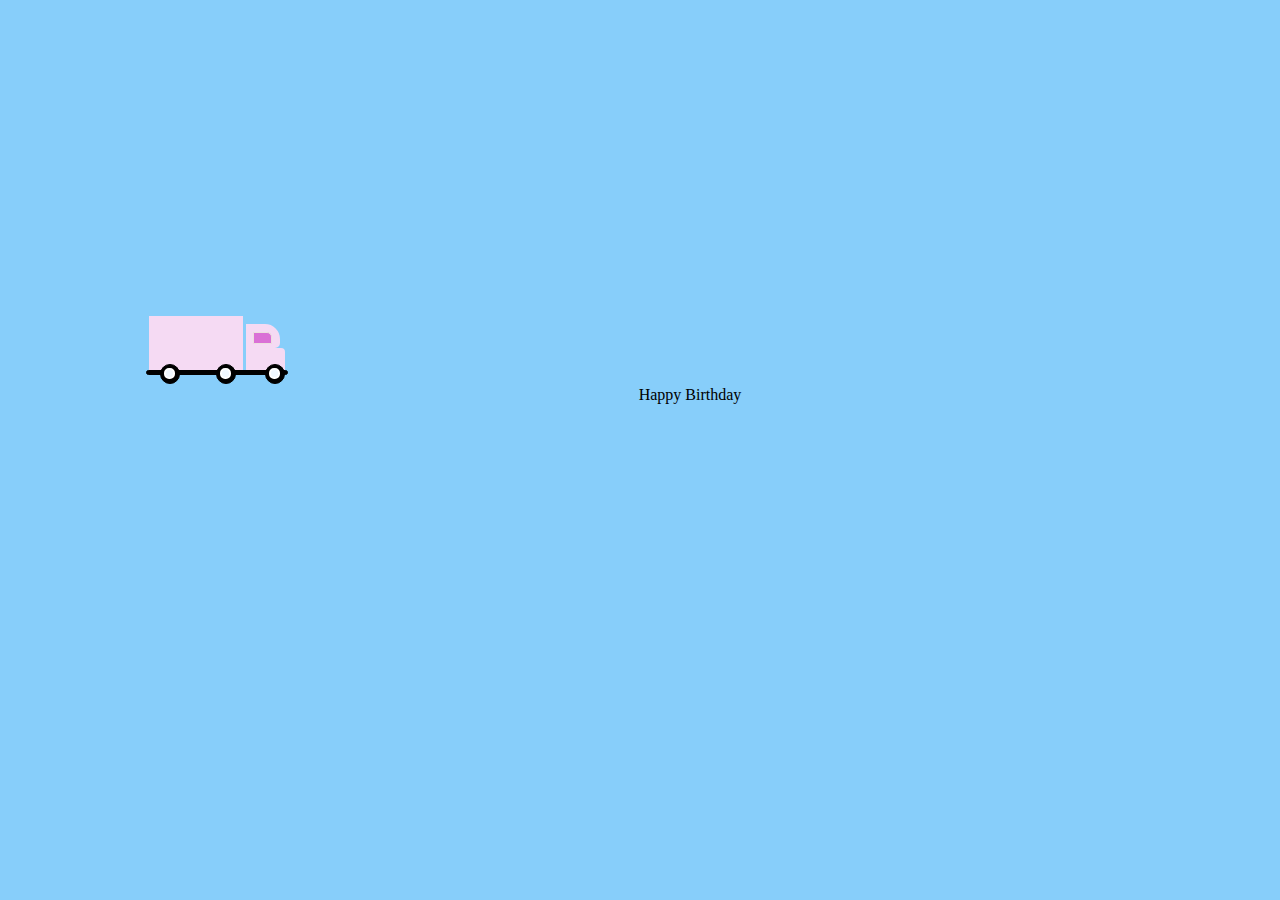
==== index.html @ 70d4a22c "Add files via upload" ====
<!DOCTYPE html>
<html lang="en">
<head>
    <meta charset="UTF-8">
    <meta name="viewport" content="width=device-width, initial-scale=1.0">
    <title>Document</title>
    <link rel="stylesheet" href="style.css">
</head>
<body>
    <div class="van animated-div">
        <div class='vanStorage'></div>
        <div class='vanTop'></div>
        <div class='vanGlass'></div>
        <div class='vanFront'></div>
        <div class='vanBottom'></div>
        <div class='wheel1'>
          <div class='miniwheel1'></div>
        </div>
        <div class='wheel2'>
          <div class='miniwheel2'></div>
        </div>
        <div class='wheel3'>
          <div class='miniwheel3'></div>
        </div>
      </div>

      <div class='envelopeWrapper'>
        <div class='envelope'></div>
        <div class='lidOne'></div>
        <div class='lidTwo'></div>
        <div class='letter'></div>
        <p>Happy Birthday</p>
    
        </div>
</body>
</html>
---- style.css ----
* {
    background-color: lightskyblue; /* Removed extra semicolon */
  }
  
  .van{
    display:flex;
    justify-content: left;
    margin-top: 25%;
  }
  .vanTop{
    height: 20px;
    width: 30px;
    border: 2px solid rgb(245, 218, 243);
    background-color: rgb(245, 218, 243);
    border-top-right-radius: 15px;
    border-bottom-right-radius: 5px;
    position: relative;
    left:9rem;
    top:0.5rem;
  }
  
  .vanGlass{
    height: 10px;
    width: 17px;
    border: 1px solid rgb(236, 223, 223);
    background-color: orchid;
    border-top-right-radius: 5px;
    position: relative;
    left:7.3rem;
    top: 1rem;
  }
  .vanFront{
    height: 18px;
    width: 35px;
    border: 2px solid rgb(245, 218, 243); 
    border-top-right-radius: 4px;
    background-color: rgb(245, 218, 243);
  
    position: relative;
    top:2rem;
    left:5.7rem;
  }
  
  .vanStorage {
    height: 50px; 
    width: 90px; 
    border: 2px solid rgb(245, 218, 243); 
    background-color: rgb(245, 218, 243);
  
    position: relative;
    left:8.8rem;
  }
  
  .vanBottom{
    height: 2.5px;
    width: 140px;
    border-radius: 3px;
    border: 1px solid black;
    background-color: black;
    position:relative;
    top: 3.4rem;
    right:3rem;
  }
  
  .wheel1, .wheel2, .wheel3{
    height: 18px;
    width: 18px;
    border-radius: 10px;
    border: 1px solid black;
    background-color: black;
  }
  
    .wheel1{
      position: relative;
      right:7.5rem;
      top: 3rem;
    }
  
    .wheel2{
      position: relative;
      top:3rem;
      right:5.7rem;
    }
  
    .wheel3{
      position: relative;
      top:3rem;
      right:13.5rem;
    }
  
  .miniwheel1, .miniwheel2, .miniwheel3{
    height: 7px;
    width: 7px;
    border-radius: 5px;
    border: 2px solid white;
    background-color: aliceblue;
    position: relative;
    top: 0.1875rem;
    left: 0.1875rem;
    z-index: 1;
  }
  
  .animated-div {
  
    position: relative;
    animation: move 5s infinite alternate; /* Animation on loop */
  }
  
  @keyframes move {
    from {
        transform: translateX(0);
    }
    to {
        transform: translateX(400px); /* Move to the right */
    }
  }
  
  .envelopeWrapper{
    display: flex;
    justify-content: center;
  }

  .envelope{
    height: 100px;
    width:100px;
  }
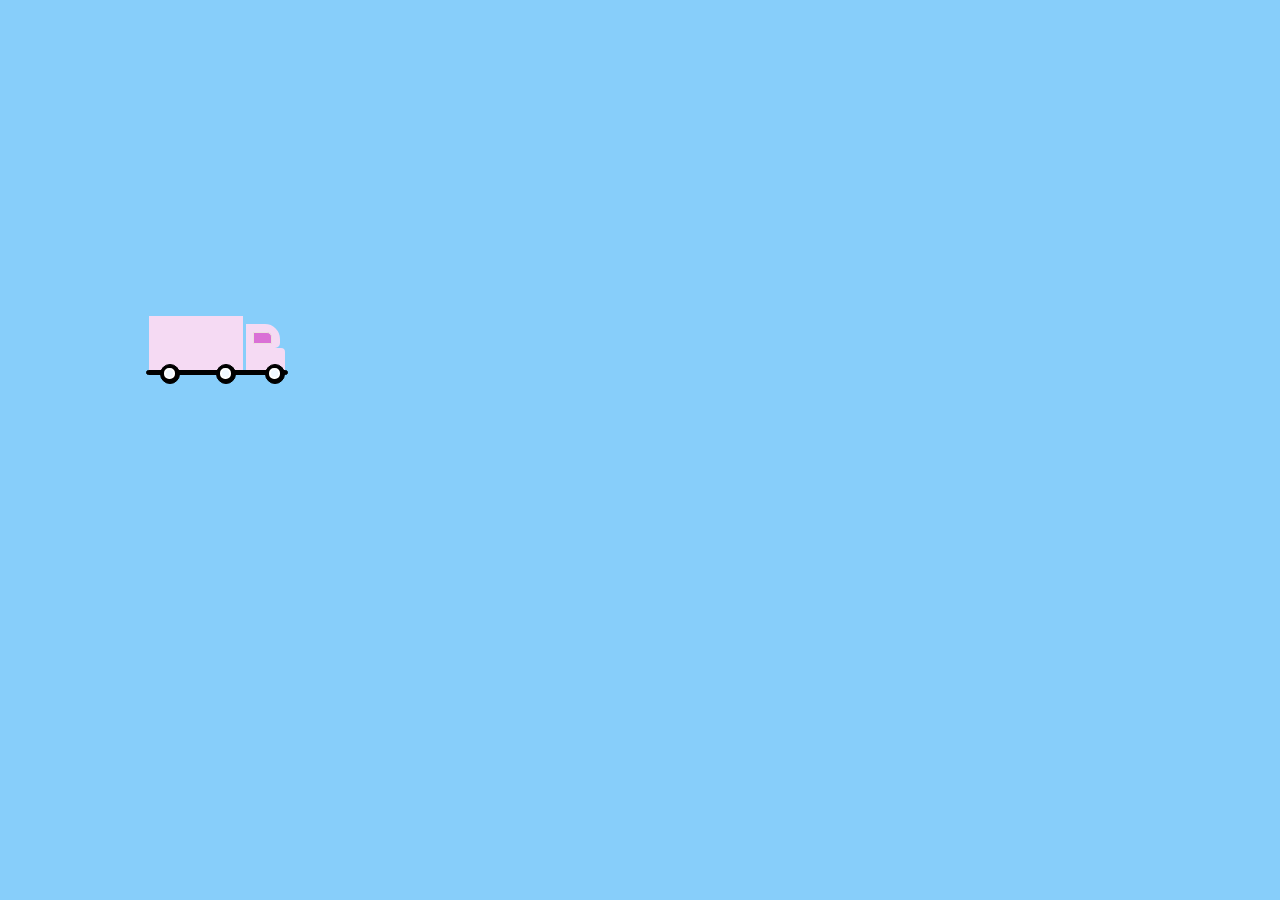
==== commit ed6026b4: "Update index.html" ====
--- a/index.html
+++ b/index.html
@@ -5,8 +5,21 @@
     <meta name="viewport" content="width=device-width, initial-scale=1.0">
     <title>Document</title>
     <link rel="stylesheet" href="style.css">
+    <link rel="stylesheet" href="envelope.css">
+
 </head>
 <body>
+
+    <div class="envelope-container">
+        <div class="envelope">
+            <div class="envelope__tab"></div>
+          <div class="envelope__letter">
+                <p>meeting you was like listening to a song for the first time and knowing it would be my favorite.💖 i love you darling🌍</p>
+            </div>
+          <div class="envelope--base"></div> 
+        </div>
+    </div>
+
     <div class="van animated-div">
         <div class='vanStorage'></div>
         <div class='vanTop'></div>
@@ -24,13 +37,5 @@
         </div>
       </div>
 
-      <div class='envelopeWrapper'>
-        <div class='envelope'></div>
-        <div class='lidOne'></div>
-        <div class='lidTwo'></div>
-        <div class='letter'></div>
-        <p>Happy Birthday</p>
-    
-        </div>
 </body>
-</html>+</html>
--- a/envelope.css
+++ b/envelope.css
@@ -0,0 +1,105 @@
+body {
+    
+}
+  .envelope-container{
+    position: absolute;
+    transform: translate(-50%, -50%);
+    left: 50%;
+    top: 50%;
+    opacity: 0;
+    animation: dudu 3s ease 5.8s 1 alternate forwards;
+    transform-origin: 0 0;
+    z-index: 1;
+}
+  .envelope {
+    width: 224px;
+    height: 224px;
+    overflow: hidden;
+    position: relative;
+    transition: all ease;
+    animation: tremble 1s infinite;
+    margin: auto;
+  }
+  .envelope--base {
+    top: 100px;
+    z-index: 2;
+    width: 220px;
+    height: 121px;
+    position: relative;
+    border-radius: 4px;
+    border: 2px solid #00000024;
+    background-color: rgb(254, 168, 182);
+  }
+  .envelope__tab {
+    left: 28px;
+    z-index: 1;
+    bottom: 26px;
+    width: 212px;
+    height: 140px;
+    position: absolute;
+    transform: rotateZ(45deg);
+    border-top-left-radius: 30px;
+    background-color: pink;
+    border: 2px solid #00000024;
+  }
+  .envelope__letter {
+    left: 29px;
+    z-index: 3;
+    width: 158px;
+    bottom: 17px;
+    height: 100px;
+    cursor: pointer;
+    font-size: 13px;
+    font-style: oblique;
+    padding: 12px 18px;
+    border-radius: 8px;
+    position: absolute;
+    box-sizing: border-box;
+    background-size: cover;
+    color: #a59090;
+    border: 1px solid #00000024;
+    transition: all 0.6s linear 0.4s;
+    background-image: url("https://i.pinimg.com/564x/bd/27/23/bd2723cccfec31aeb82b41034fdd2933.jpg");
+  }
+  .envelope:hover .envelope__letter {
+    height: 200px;
+    color: #4c4444;
+  }
+
+  .envelope__letter:before {
+    content: "";
+    height: 0;
+    width: 6px;
+    right: -34px;
+    bottom: -17px;
+    position: absolute;
+    border-top: 56px solid transparent;
+    border-left: 107px solid pink;
+    border-right: 107px solid pink;
+    border-bottom: 65px solid rgb(255, 174, 187);
+  }
+  @keyframes tremble {
+    0% {
+      transform: rotate(-1deg);
+    }
+    50% {
+      transform: rotate(0deg);
+    }
+    75% {
+      transform: rotate(1deg);
+    }
+    100% {
+      transform: rotate(0deg);
+    }
+  }
+
+  @keyframes dudu {
+    0% {
+        opacity: 0;
+    }
+
+    100% {
+        opacity: 1;
+    }
+} 
+  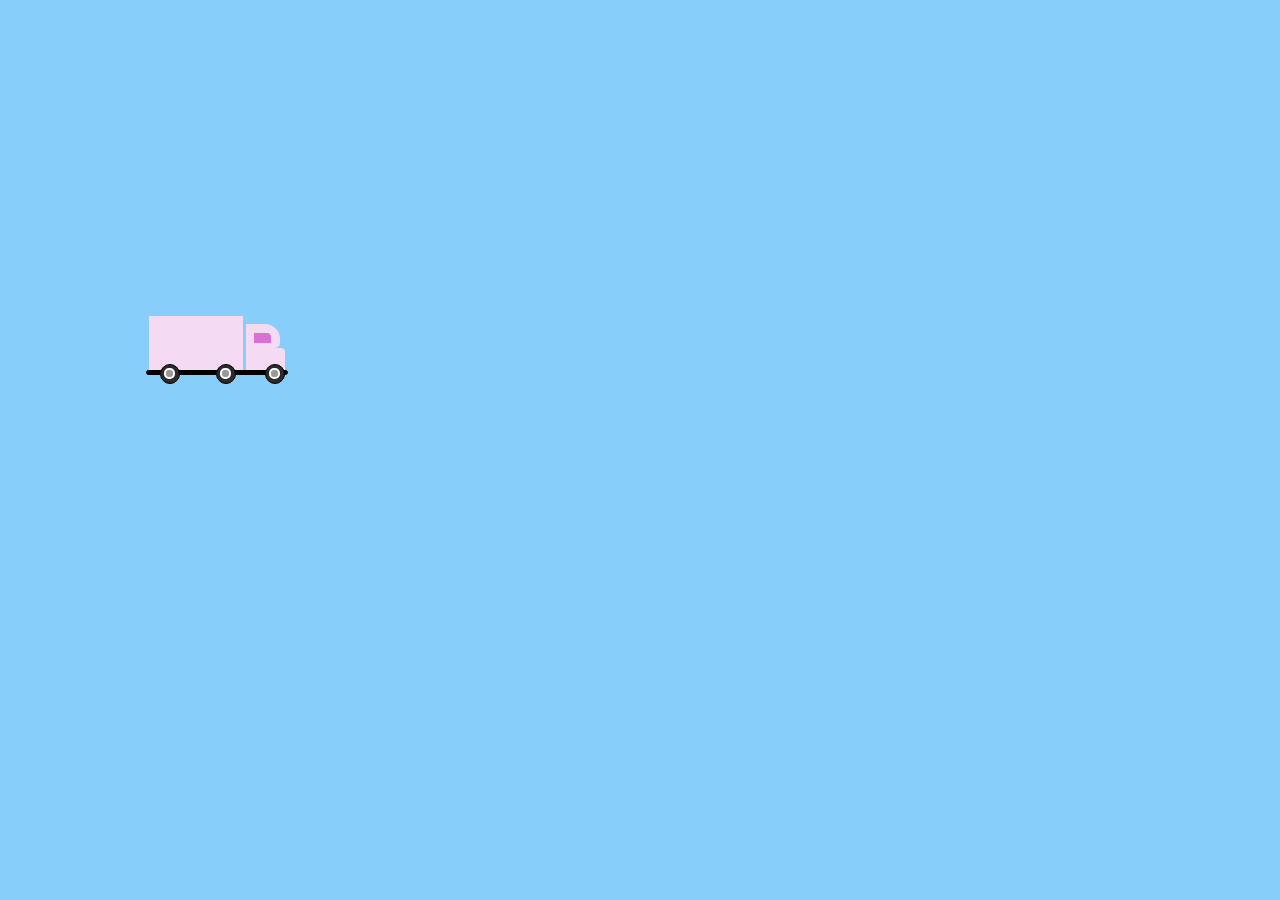
==== commit ed8fd0e6: "Update index.html" ====
--- a/index.html
+++ b/index.html
@@ -14,7 +14,9 @@
         <div class="envelope">
             <div class="envelope__tab"></div>
           <div class="envelope__letter">
-                <p>meeting you was like listening to a song for the first time and knowing it would be my favorite.💖 i love you darling🌍</p>
+                <p>Happy Birthday Solo, may God fullfill everything you want and more.
+                 You deserve every good thing in life, know that you're capable, kind,
+                 wise, and handsome eough to acheive them.💖🌍</p>
             </div>
           <div class="envelope--base"></div> 
         </div>
--- a/style.css
+++ b/style.css
@@ -67,7 +67,7 @@
     width: 18px;
     border-radius: 10px;
     border: 1px solid black;
-    background-color: black;
+    background-color: rgb(44, 43, 43);
   }
   
     .wheel1{
@@ -93,7 +93,7 @@
     width: 7px;
     border-radius: 5px;
     border: 2px solid white;
-    background-color: aliceblue;
+    background-color: rgb(150, 153, 156);
     position: relative;
     top: 0.1875rem;
     left: 0.1875rem;
@@ -101,26 +101,18 @@
   }
   
   .animated-div {
-  
     position: relative;
-    animation: move 5s infinite alternate; /* Animation on loop */
+    animation: move 4s forwards; /* Animation on loop */
   }
   
   @keyframes move {
     from {
         transform: translateX(0);
+
     }
     to {
-        transform: translateX(400px); /* Move to the right */
+        transform: translateX(600px); 
+
     }
   }
   
-  .envelopeWrapper{
-    display: flex;
-    justify-content: center;
-  }
-
-  .envelope{
-    height: 100px;
-    width:100px;
-  }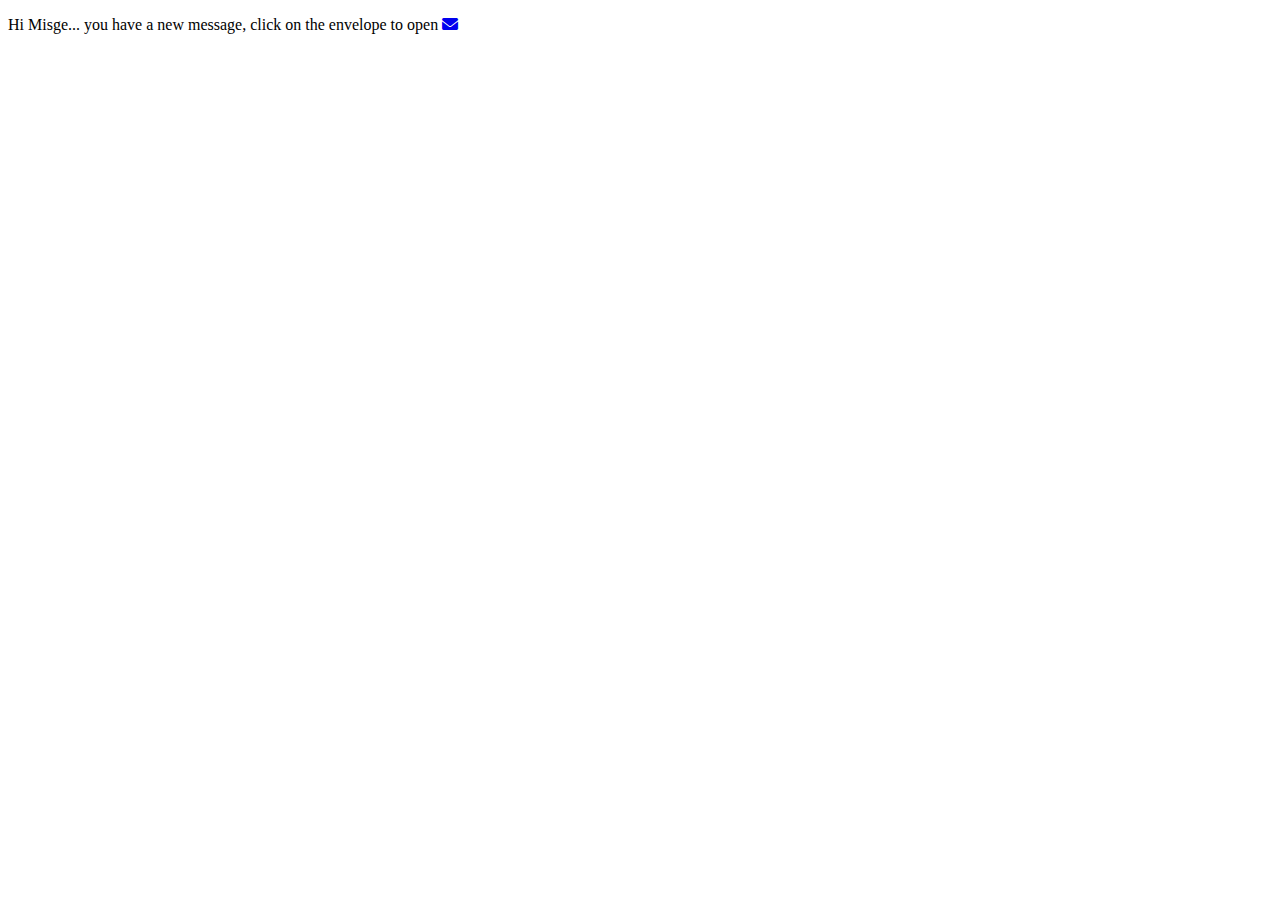
==== commit 16652947: "Update index.html" ====
--- a/index.html
+++ b/index.html
@@ -4,40 +4,21 @@
     <meta charset="UTF-8">
     <meta name="viewport" content="width=device-width, initial-scale=1.0">
     <title>Document</title>
-    <link rel="stylesheet" href="style.css">
-    <link rel="stylesheet" href="envelope.css">
-
-</head>
+    <link rel="stylesheet" href="action.css">
+    <link rel="stylesheet" href="https://cdnjs.cloudflare.com/ajax/libs/font-awesome/6.0.0-beta3/css/all.min.css">
+    <link rel="preconnect" href="https://fonts.googleapis.com">
+    <link rel="preconnect" href="https://fonts.gstatic.com" crossorigin>
+    <link href="https://fonts.googleapis.com/css2?family=Homemade+Apple&family=Ingrid+Darling&family=Moo+Lah+Lah&family=Mystery+Quest&display=swap" rel="stylesheet">
+    <link href="https://fonts.googleapis.com/css2?family=Gwendolyn:wght@400;700&family=Ingrid+Darling&family=Mystery+Quest&display=swap" rel="stylesheet">
+  </head>
 <body>
-
-    <div class="envelope-container">
-        <div class="envelope">
-            <div class="envelope__tab"></div>
-          <div class="envelope__letter">
-                <p>Happy Birthday Solo, may God fullfill everything you want and more.
-                 You deserve every good thing in life, know that you're capable, kind,
-                 wise, and handsome eough to acheive them.💖🌍</p>
-            </div>
-          <div class="envelope--base"></div> 
-        </div>
-    </div>
-
-    <div class="van animated-div">
-        <div class='vanStorage'></div>
-        <div class='vanTop'></div>
-        <div class='vanGlass'></div>
-        <div class='vanFront'></div>
-        <div class='vanBottom'></div>
-        <div class='wheel1'>
-          <div class='miniwheel1'></div>
-        </div>
-        <div class='wheel2'>
-          <div class='miniwheel2'></div>
-        </div>
-        <div class='wheel3'>
-          <div class='miniwheel3'></div>
-        </div>
-      </div>
+  <div class="wrapper">
+    <p class="message"><span class="helloMessage">H<span class="helloMessage">i</span> Mi<span></span>sge...</span>
+      you have a new message, 
+      <span class="secondMessage">click on the envelope to open</span>
+       <a href="action.html"> <i class="fas fa-envelope envelope"></i></a>
+    </p>
+  </div>
 
 </body>
 </html>
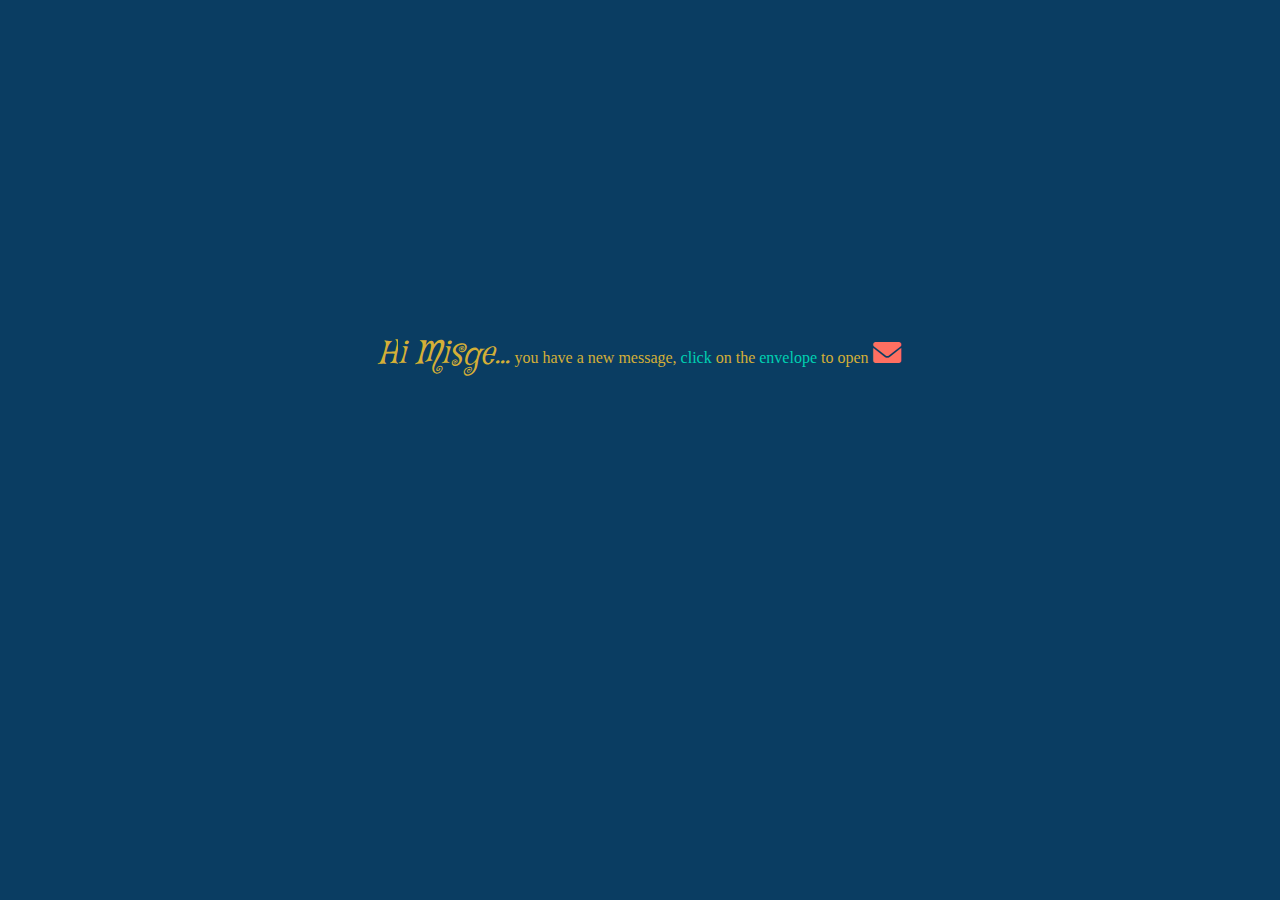
==== commit e7121539: "Update index.html" ====
--- a/index.html
+++ b/index.html
@@ -15,7 +15,7 @@
   <div class="wrapper">
     <p class="message"><span class="helloMessage">H<span class="helloMessage">i</span> Mi<span></span>sge...</span>
       you have a new message, 
-      <span class="secondMessage">click on the envelope to open</span>
+      <span class="secondMessage">click</span> on the <span class="secondMessage">envelope</span> to open
        <a href="action.html"> <i class="fas fa-envelope envelope"></i></a>
     </p>
   </div>
--- a/action.css
+++ b/action.css
@@ -0,0 +1,62 @@
+* {
+    background-color: #0A3D62;
+    font-family: "Homemade Apple", cursive;
+}
+
+.message {
+    color: #D4AF37;
+}
+
+.helloMessage {
+    font-family: "Mystery Quest", system-ui;
+    font-style: italic;
+    font-weight: 400;
+    font-size: xx-large;
+    animation: typeEffect 2s ease-in;
+}
+
+.secondMessage {
+    color: #00D1B2;
+}
+
+.envelope {
+    color: #FF6F61;
+    font-size: 28px; 
+    display: inline-block;
+    animation: move 1s infinite ease-in-out; 
+    transition: transform 0.2s ease-in-out;
+}
+
+.wrapper {
+    display: flex;
+    justify-content: center;
+    margin-top: 25%;
+}
+
+/* Keyframe for typing effect */
+@keyframes typeEffect {
+    0% {
+        opacity: 0;
+        transform: translateY(10px);
+    }
+    100% {
+        opacity: 1;
+        transform: translateY(0);
+    }
+}
+
+/* Keyframes for continuous rotating envelope */
+@keyframes move {
+    0% {
+        transform: rotate(-5deg);
+    }
+    50% {
+        transform: rotate(0deg);
+    }
+    75% {
+        transform: rotate(5deg);
+    }
+    100% {
+        transform: rotate(0deg);
+    }
+}
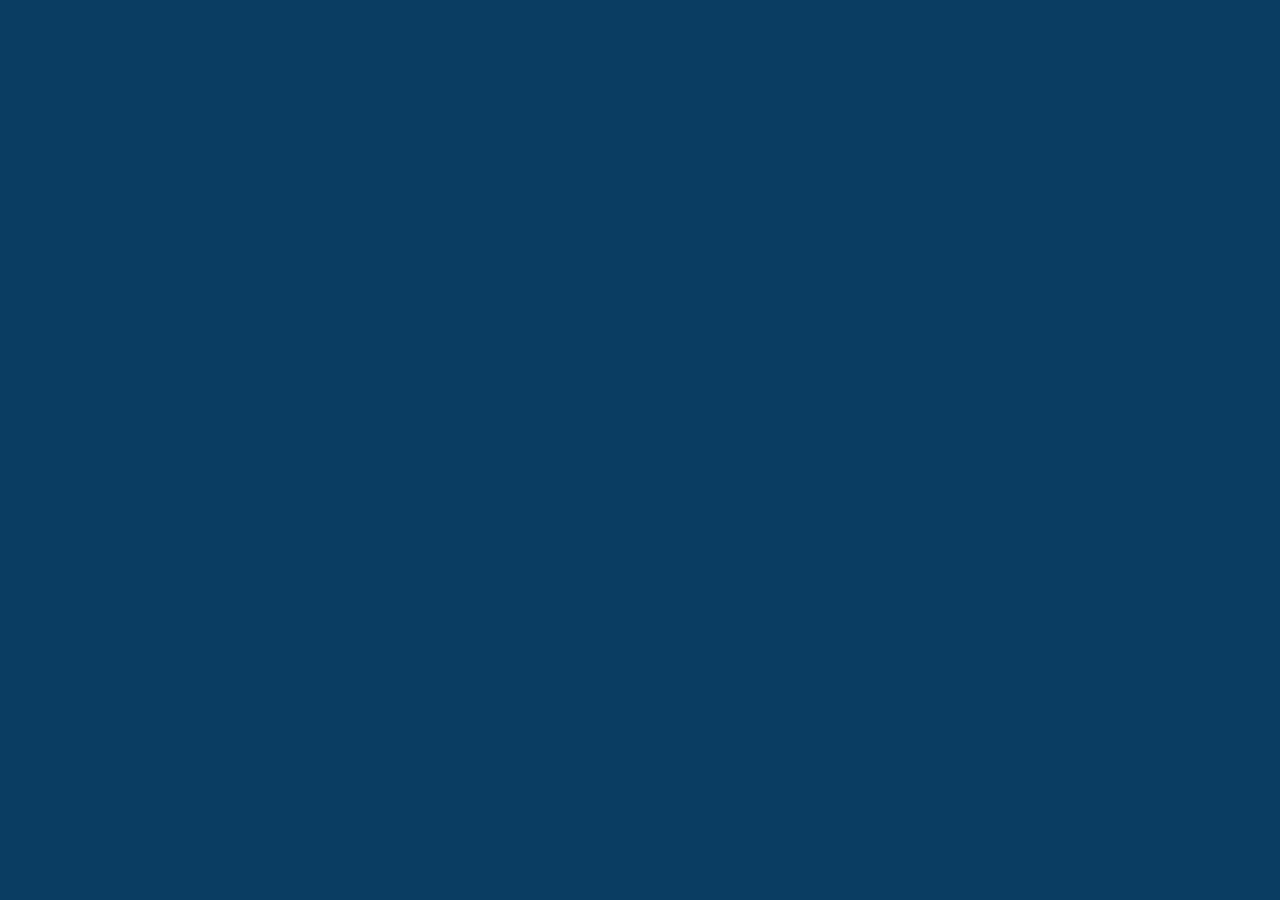
==== commit 90137da5: "Update index.html" ====
--- a/index.html
+++ b/index.html
@@ -13,11 +13,7 @@
   </head>
 <body>
   <div class="wrapper">
-    <p class="message"><span class="helloMessage">H<span class="helloMessage">i</span> Mi<span></span>sge...</span>
-      you have a new message, 
-      <span class="secondMessage">click</span> on the <span class="secondMessage">envelope</span> to open
-       <a href="action.html"> <i class="fas fa-envelope envelope"></i></a>
-    </p>
+   
   </div>
 
 </body>
--- a/action.css
+++ b/action.css
@@ -12,11 +12,12 @@
     font-style: italic;
     font-weight: 400;
     font-size: xx-large;
-    animation: typeEffect 2s ease-in;
+    animation: typeEffect 5s ease-in;
 }
 
 .secondMessage {
     color: #00D1B2;
+    animation: typeEffect 6s ease-in;
 }
 
 .envelope {
@@ -24,13 +25,12 @@
     font-size: 28px; 
     display: inline-block;
     animation: move 1s infinite ease-in-out; 
-    transition: transform 0.2s ease-in-out;
 }
 
 .wrapper {
     display: flex;
     justify-content: center;
-    margin-top: 25%;
+    margin-top: 50%;
 }
 
 /* Keyframe for typing effect */
@@ -49,6 +49,8 @@
 @keyframes move {
     0% {
         transform: rotate(-5deg);
+        opacity: 0;
+        transform: translateY(10px);
     }
     50% {
         transform: rotate(0deg);
@@ -58,5 +60,7 @@
     }
     100% {
         transform: rotate(0deg);
+        opacity: 1;
+        transform: translateY(0);
     }
 }
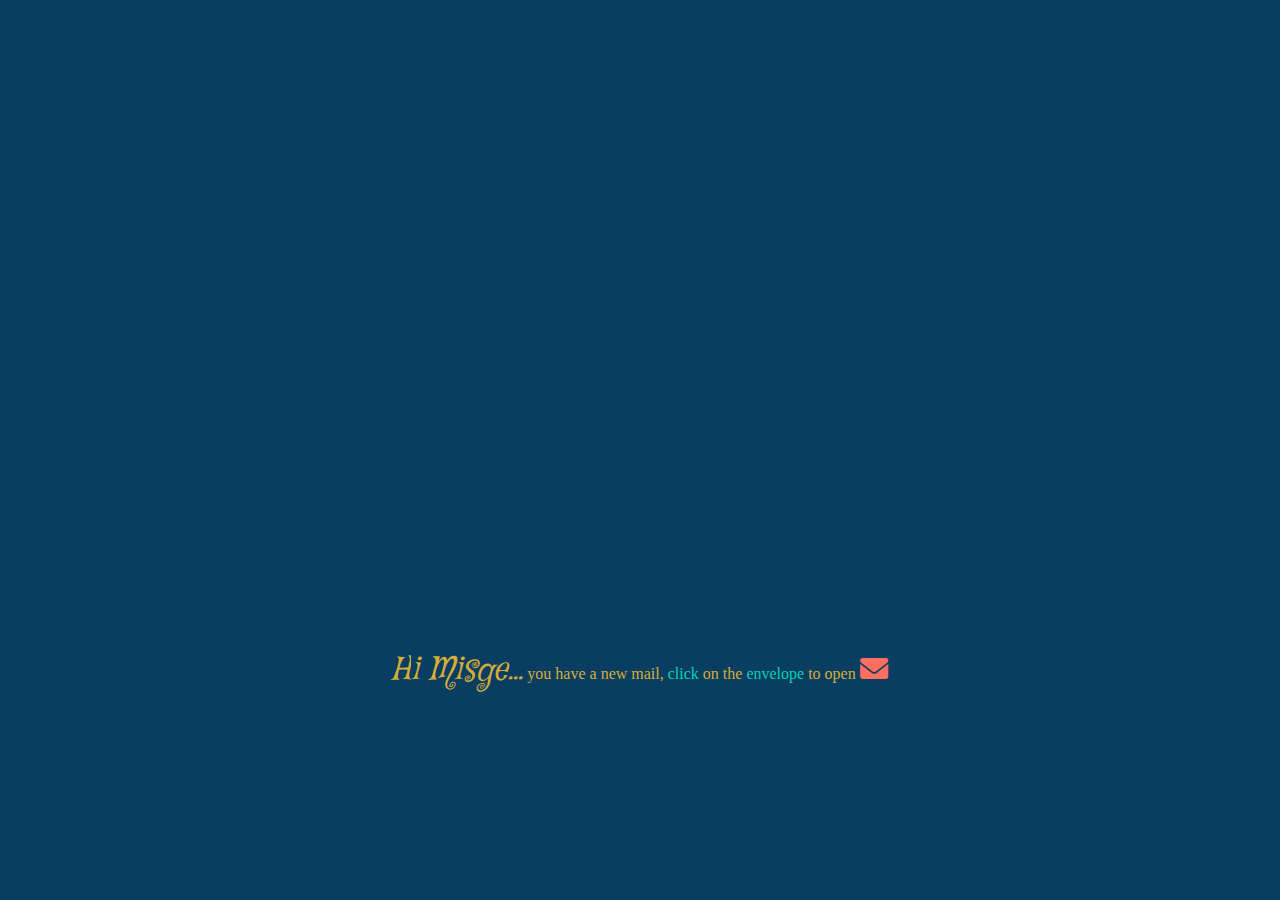
==== commit 8d991212: "Update index.html" ====
--- a/index.html
+++ b/index.html
@@ -6,14 +6,21 @@
     <title>Document</title>
     <link rel="stylesheet" href="action.css">
     <link rel="stylesheet" href="https://cdnjs.cloudflare.com/ajax/libs/font-awesome/6.0.0-beta3/css/all.min.css">
+    
     <link rel="preconnect" href="https://fonts.googleapis.com">
     <link rel="preconnect" href="https://fonts.gstatic.com" crossorigin>
     <link href="https://fonts.googleapis.com/css2?family=Homemade+Apple&family=Ingrid+Darling&family=Moo+Lah+Lah&family=Mystery+Quest&display=swap" rel="stylesheet">
     <link href="https://fonts.googleapis.com/css2?family=Gwendolyn:wght@400;700&family=Ingrid+Darling&family=Mystery+Quest&display=swap" rel="stylesheet">
+  
+    <link href="https://fonts.googleapis.com/css2?family=Ledger&display=swap" rel="stylesheet">
   </head>
 <body>
   <div class="wrapper">
-   
+    <p class="message"><span class="helloMessage">H<span class="helloMessage">i</span> Mi<span></span>sge...</span>
+      you have a new mail, 
+      <span class="secondMessage">click</span> on the <span class="secondMessage">envelope</span> to open
+       <a href="action.html"> <i class="fas fa-envelope envelope"></i></a>
+    </p>
   </div>
 
 </body>
